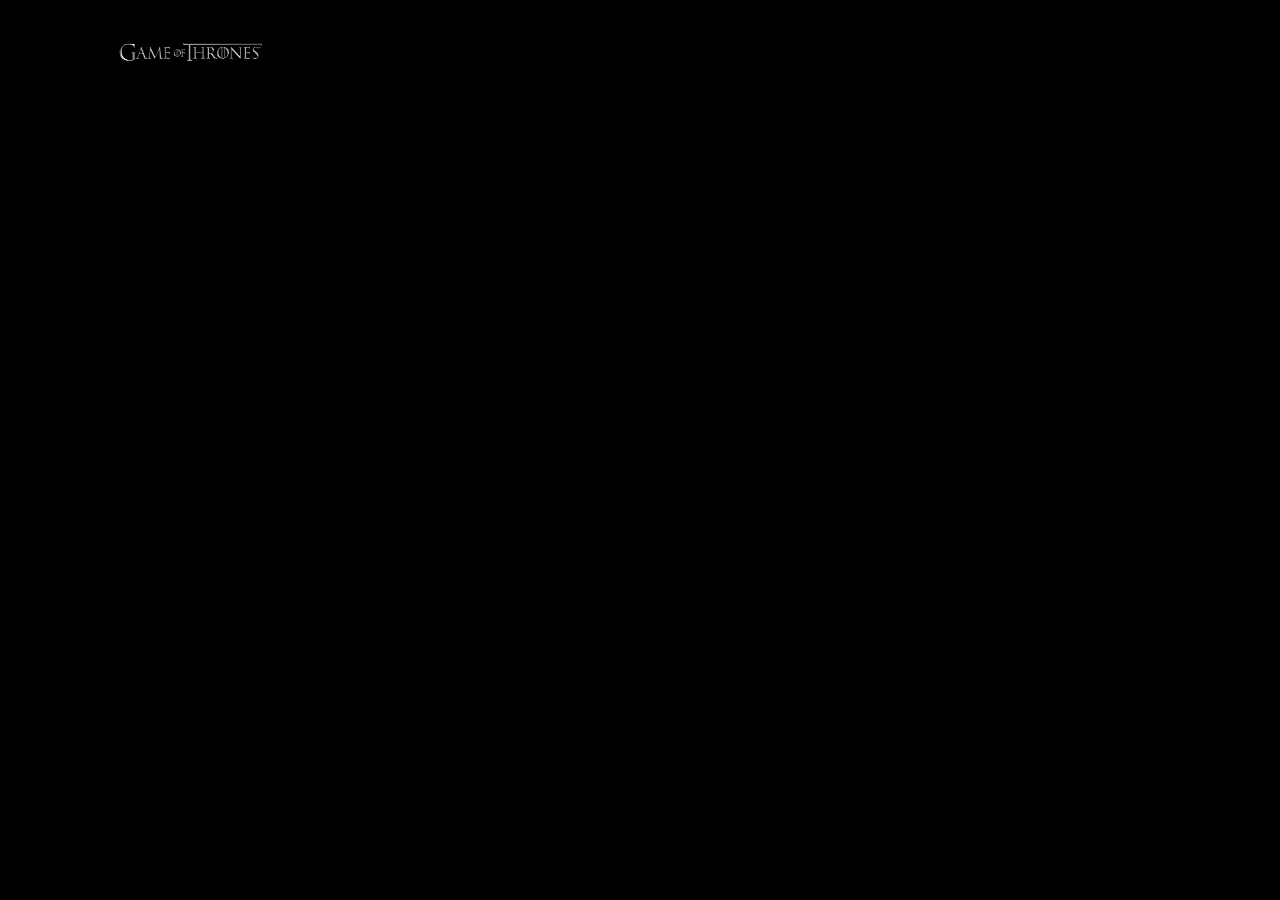
==== index.html @ f1a6c961 "GOT final" ====
<!DOCTYPE html>
<html ng-app="app">
<head>
	<meta charset="utf-8">
    <meta name="viewport" content="width=device-width, initial-scale=1.0">
    <link rel="stylesheet" href="css/w3.css">
    <link rel="stylesheet" href="https://cdnjs.cloudflare.com/ajax/libs/font-awesome/4.7.0/css/font-awesome.min.css">
    <link rel="stylesheet" href="css/style.css">
    <link href="https://fonts.googleapis.com/css?family=Bungee" rel="stylesheet">
	<title>
		Game Of Thrones
	</title>

	<style type="text/css">
		body{
          height: 100%
      		font-size:10px;
      		margin:0;
      		padding:0;
      		font-family:  sans-serif;
          background-color: black;
    	}
    html{
      height: 100%;
    }
    
      h1, h2, h3, h4, h5{
      font-size: 20px;
    }
	</style>
	
</head>


<body>

<!-- Nav Bar  for Large 'n' Medium Devices-->
<div style="max-width:auto;background-color: black" class="w3-hide-small w3-top">
  <div class="w3-content w3-bar w3-black" style="max-width: 1100px">
    <a href="#/" class="w3-bar-item">
      <img class="w3-image" src="images/got.jpg" width="170" height="100">
    </a>
  </div>
</div>

<!-- Nav Bar for Small Devices -->
<div  style="max-width:auto;background-color: black" class="w3-hide-medium w3-hide-large w3-border-bottom w3-top">
  <div class="w3-center w3-black">
    <a href="#/" >
      <img class="w3-image" src="images/got.jpg" width="160" height="80">
    </a>
  </div>
</div>


<!-- Angular ng-view -->
<div class="w3-panel w3-padding-64 w3-text-white">

  <div ng-view>
  </div>
</div> 
 
 



<script src="https://ajax.googleapis.com/ajax/libs/angularjs/1.5.8/angular.min.js"></script>
<script src="https://ajax.googleapis.com/ajax/libs/angularjs/1.5.8/angular-route.js"></script>


<!-- App(Module) -->
<script type="text/javascript" src="angular/app.js"></script>

<!-- filters -->
<script type="text/javascript" src="angular/filters/bookFilter.js"></script>

<!-- services -->
<script type="text/javascript" src="angular/services/factoryService.js"></script>

<!-- directives -->
<script type="text/javascript" src="angular/directives/dataDirective.js"></script>

<!-- Controllers -->
<script type="text/javascript" src="angular/controllers/firstController.js"></script>
<script type="text/javascript" src="angular/controllers/selfController.js"></script>

<!-- Routes -->
<script type="text/javascript" src="angular/routes.js"></script>

</body>
</html>
---- css/style.css ----
@media screen and (min-width: 993px){
	
	.cardFont{
		font-size:2em;
	}

	.iconFont{
		font-size: 1em;
	}

	.font{
		font-size:3em;
	}

	.other{
		font-size:1.5em;
	}
}

@media screen and (min-width: 601px) and (max-width: 992px){

	.cardFont{
		font-size:1.5em;
	}

	.iconFont{
		font-size: 0.8em;
	}

	.font{
		font-size:2.2em;
	}

	.other{
		font-size:1.2em;
	}
}

@media screen and (max-width: 600px){

	.cardFont{
		font-size:1em;
	}

	.iconFont{
		font-size: 0.8em;
	}

	.font{
		font-size:2em;
	}

	.other{
		font-size:1em;
	}
}
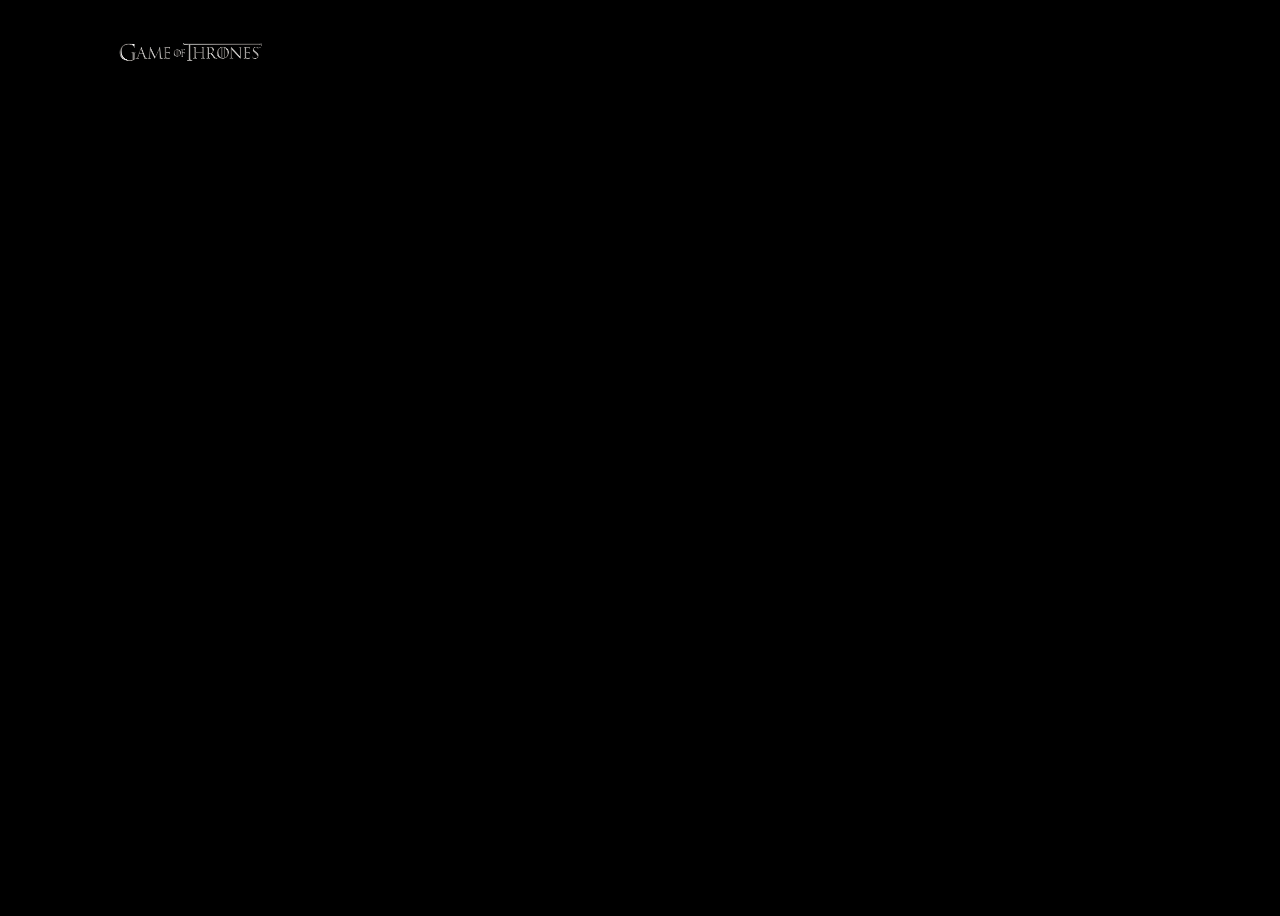
==== commit 36218e43: "GOT final" ====
--- a/index.html
+++ b/index.html
@@ -13,16 +13,17 @@
 
 	<style type="text/css">
 		body{
-          height: 100%
+          height: 100%;
       		font-size:10px;
       		margin:0;
       		padding:0;
       		font-family:  sans-serif;
           background-color: black;
     	}
-    html{
-      height: 100%;
-    }
+
+      html{
+        height: 100%;
+      }
     
       h1, h2, h3, h4, h5{
       font-size: 20px;
@@ -44,10 +45,10 @@
 </div>
 
 <!-- Nav Bar for Small Devices -->
-<div  style="max-width:auto;background-color: black" class="w3-hide-medium w3-hide-large w3-border-bottom w3-top">
-  <div class="w3-center w3-black">
+<div  style="background-color: black" class="w3-hide-medium w3-hide-large w3-border-bottom w3-top">
+  <div class="w3-center">
     <a href="#/" >
-      <img class="w3-image" src="images/got.jpg" width="160" height="80">
+      <img class="w3-image w3-padding-small" src="images/got.jpg" width="120" height="60">
     </a>
   </div>
 </div>
@@ -71,9 +72,6 @@
 <!-- App(Module) -->
 <script type="text/javascript" src="angular/app.js"></script>
 
-<!-- filters -->
-<script type="text/javascript" src="angular/filters/bookFilter.js"></script>
-
 <!-- services -->
 <script type="text/javascript" src="angular/services/factoryService.js"></script>
 
--- a/css/style.css
+++ b/css/style.css
@@ -1,7 +1,7 @@
 @media screen and (min-width: 993px){
 	
 	.cardFont{
-		font-size:2em;
+		font-size:2.2em;
 	}
 
 	.iconFont{
@@ -15,12 +15,14 @@
 	.other{
 		font-size:1.5em;
 	}
+
+
 }
 
 @media screen and (min-width: 601px) and (max-width: 992px){
 
 	.cardFont{
-		font-size:1.5em;
+		font-size:2em;
 	}
 
 	.iconFont{
@@ -34,12 +36,14 @@
 	.other{
 		font-size:1.2em;
 	}
+
+	
 }
 
 @media screen and (max-width: 600px){
 
 	.cardFont{
-		font-size:1em;
+		font-size:1.5em;
 	}
 
 	.iconFont{
@@ -53,4 +57,5 @@
 	.other{
 		font-size:1em;
 	}
+
 }